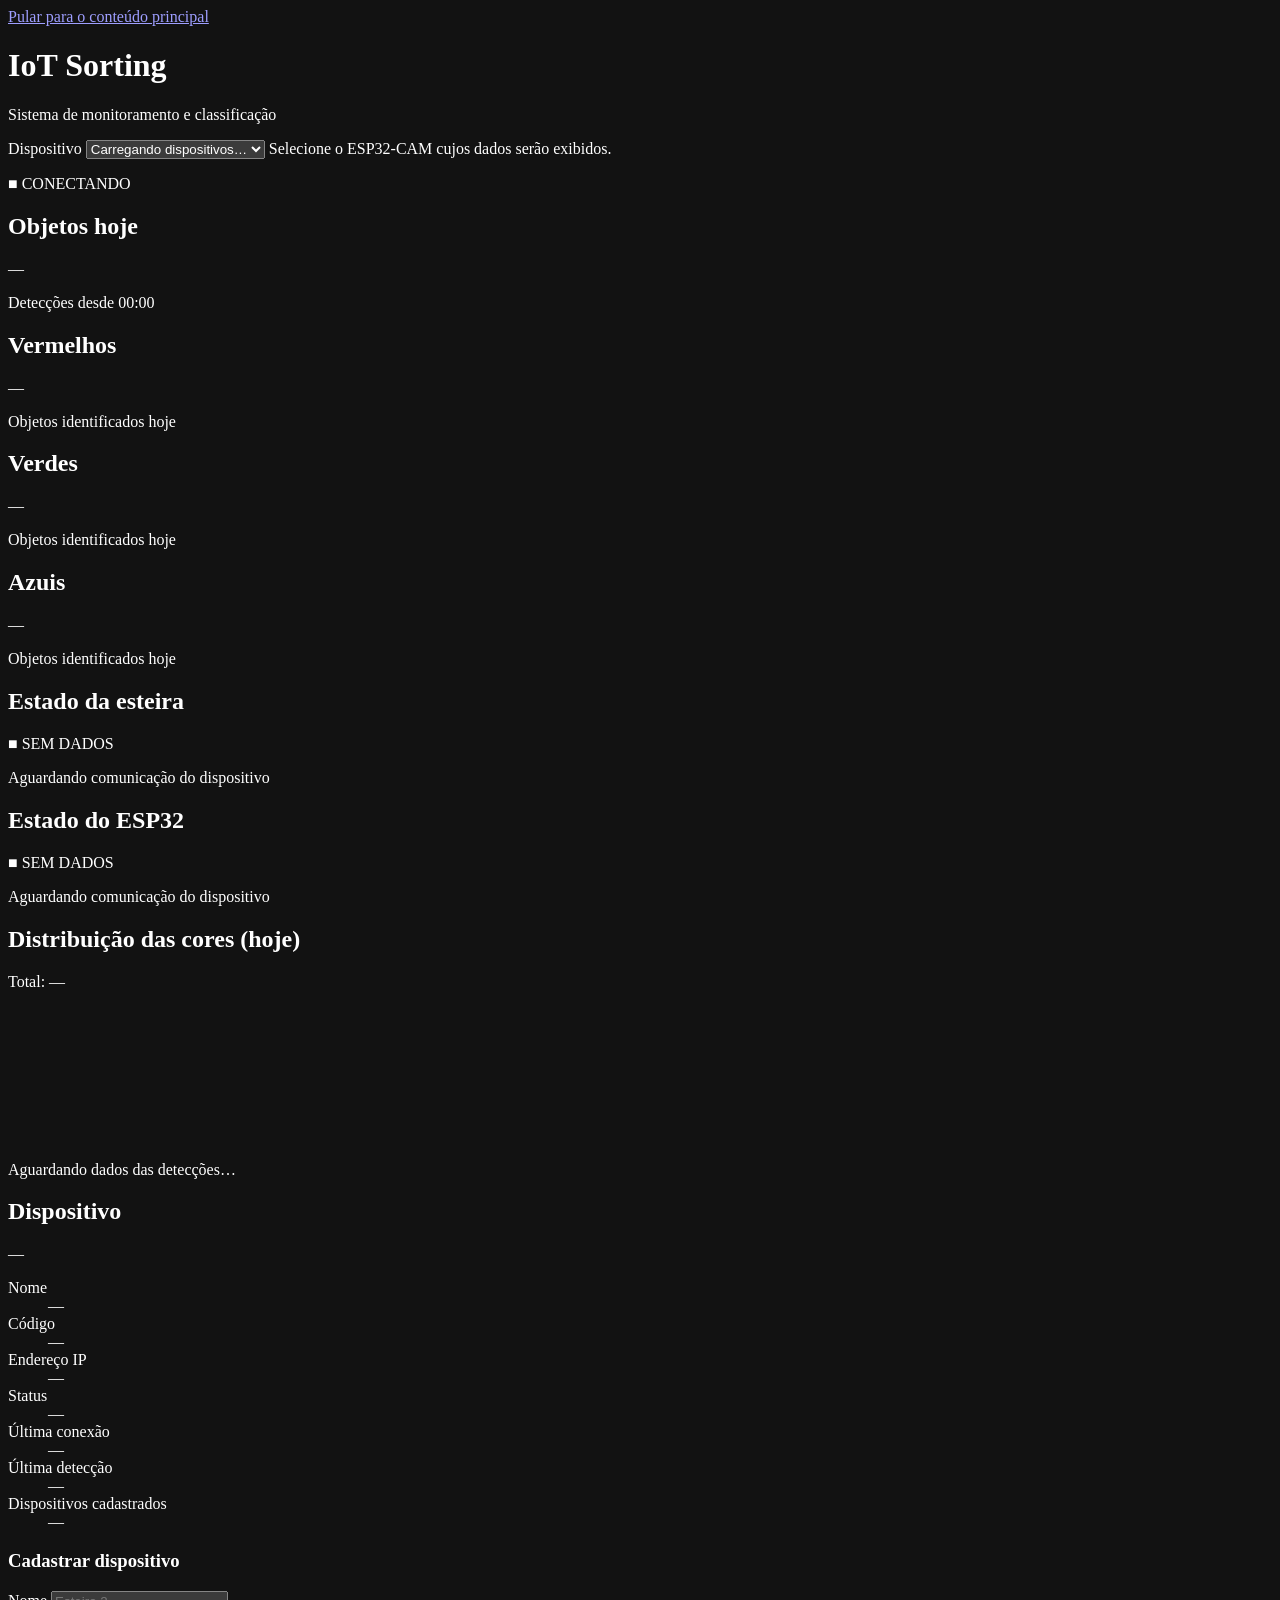
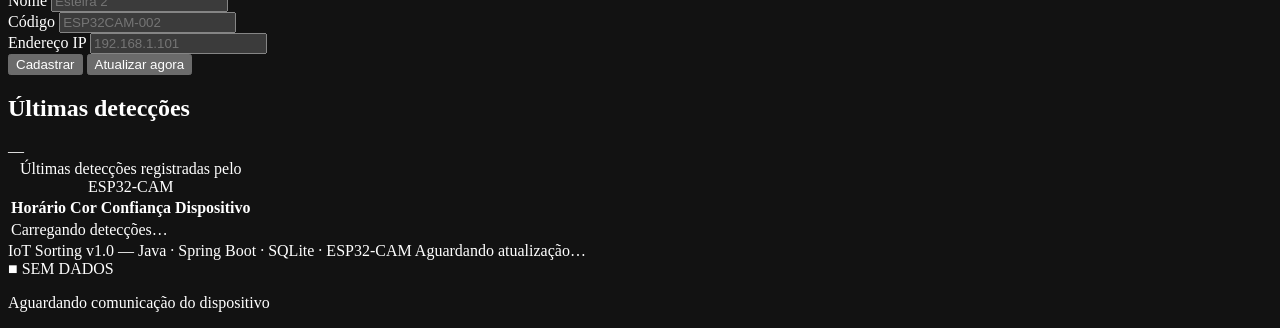
==== iot-sorting/src/main/resources/static/index.html @ c960a752 "feat: configuracao inicial da aplicacao iot-sorting com suporte a sqlite" ====
<!DOCTYPE html>
<html lang="pt-BR">
<head>
    <meta charset="UTF-8">
    <meta name="viewport" content="width=device-width, initial-scale=1">
    <meta name="description" content="IoT Sorting - Sistema de monitoramento e classificação de objetos em esteira com ESP32-CAM.">
    <meta name="color-scheme" content="dark">
    <title>IoT Sorting — Sistema de monitoramento e classificação</title>
    <link rel="icon" href="data:image/svg+xml,<svg xmlns='http://www.w3.org/2000/svg' viewBox='0 0 32 32'><rect width='32' height='32' rx='7' fill='%230b1120'/><circle cx='16' cy='16' r='8' fill='none' stroke='%2338bdf8' stroke-width='3'/><circle cx='16' cy='16' r='3' fill='%2338bdf8'/></svg>">
    <link rel="stylesheet" href="/css/style.css">
</head>
<body>
<a class="pular-conteudo" href="#conteudo">Pular para o conteúdo principal</a>

<header class="cabecalho">
    <div class="marca">
        <span class="marca-simbolo" aria-hidden="true"></span>
        <div class="marca-textos">
            <h1>IoT Sorting</h1>
            <p class="marca-subtitulo">Sistema de monitoramento e classificação</p>
        </div>
    </div>

    <div class="cabecalho-acoes">
        <div class="campo-selecao">
            <label for="seletor-dispositivo">Dispositivo</label>
            <select id="seletor-dispositivo" aria-describedby="ajuda-dispositivo">
                <option value="">Carregando dispositivos…</option>
            </select>
            <span id="ajuda-dispositivo" class="visualmente-oculto">Selecione o ESP32-CAM cujos dados serão exibidos.</span>
        </div>

        <p id="status-sistema" class="indicador indicador--neutro" role="status" aria-live="polite">
            <span class="indicador-simbolo" aria-hidden="true">■</span>
            <span class="indicador-texto">CONECTANDO</span>
        </p>
    </div>
</header>

<main id="conteudo">
    <section class="grade-cartoes" aria-label="Indicadores principais">
        <article class="cartao cartao--destaque">
            <h2 class="cartao-titulo">Objetos hoje</h2>
            <p class="cartao-valor" id="valor-objetos-hoje">—</p>
            <p class="cartao-apoio">Detecções desde 00:00</p>
        </article>

        <article class="cartao cartao--vermelho">
            <h2 class="cartao-titulo">Vermelhos</h2>
            <p class="cartao-valor" id="valor-vermelhos">—</p>
            <p class="cartao-apoio">Objetos identificados hoje</p>
        </article>

        <article class="cartao cartao--verde">
            <h2 class="cartao-titulo">Verdes</h2>
            <p class="cartao-valor" id="valor-verdes">—</p>
            <p class="cartao-apoio">Objetos identificados hoje</p>
        </article>

        <article class="cartao cartao--azul">
            <h2 class="cartao-titulo">Azuis</h2>
            <p class="cartao-valor" id="valor-azuis">—</p>
            <p class="cartao-apoio">Objetos identificados hoje</p>
        </article>

        <article class="cartao cartao--status">
            <h2 class="cartao-titulo">Estado da esteira</h2>
            <p class="cartao-status" id="valor-esteira" data-estado="desconhecido">
                <span class="indicador-simbolo" aria-hidden="true">■</span>
                <span class="indicador-texto">SEM DADOS</span>
            </p>
            <p class="cartao-apoio" id="apoio-esteira">Aguardando comunicação do dispositivo</p>
        </article>

        <article class="cartao cartao--status">
            <h2 class="cartao-titulo">Estado do ESP32</h2>
            <p class="cartao-status" id="valor-dispositivo" data-estado="desconhecido">
                <span class="indicador-simbolo" aria-hidden="true">■</span>
                <span class="indicador-texto">SEM DADOS</span>
            </p>
            <p class="cartao-apoio" id="apoio-dispositivo">Aguardando comunicação do dispositivo</p>
        </article>
    </section>

    <section class="grade-conteudo">
        <article class="painel">
            <header class="painel-cabecalho">
                <h2>Distribuição das cores (hoje)</h2>
                <span class="etiqueta" id="grafico-total">Total: —</span>
            </header>
            <div class="grafico-area">
                <canvas id="grafico-cores" role="img" aria-describedby="grafico-resumo"
                        aria-label="Gráfico de distribuição das cores detectadas hoje"></canvas>
            </div>
            <p id="grafico-vazio" class="texto-apoio" hidden>Nenhuma detecção registrada hoje.</p>
            <p id="grafico-resumo" class="texto-apoio">Aguardando dados das detecções…</p>
        </article>

        <article class="painel">
            <header class="painel-cabecalho">
                <h2>Dispositivo</h2>
                <span class="etiqueta" id="etiqueta-dispositivo">—</span>
            </header>

            <dl class="lista-dados">
                <div class="linha-dados">
                    <dt>Nome</dt>
                    <dd id="dado-nome">—</dd>
                </div>
                <div class="linha-dados">
                    <dt>Código</dt>
                    <dd id="dado-codigo">—</dd>
                </div>
                <div class="linha-dados">
                    <dt>Endereço IP</dt>
                    <dd id="dado-ip">—</dd>
                </div>
                <div class="linha-dados">
                    <dt>Status</dt>
                    <dd id="dado-status">—</dd>
                </div>
                <div class="linha-dados">
                    <dt>Última conexão</dt>
                    <dd id="dado-ultima-conexao">—</dd>
                </div>
                <div class="linha-dados">
                    <dt>Última detecção</dt>
                    <dd id="dado-ultima-deteccao">—</dd>
                </div>
                <div class="linha-dados">
                    <dt>Dispositivos cadastrados</dt>
                    <dd id="dado-total-dispositivos">—</dd>
                </div>
            </dl>

            <form id="form-dispositivo" class="formulario" novalidate>
                <h3 class="formulario-titulo">Cadastrar dispositivo</h3>
                <div class="campo-formulario">
                    <label for="campo-nome">Nome</label>
                    <input type="text" id="campo-nome" name="nome" maxlength="120" placeholder="Esteira 2" required>
                </div>
                <div class="campo-formulario">
                    <label for="campo-codigo">Código</label>
                    <input type="text" id="campo-codigo" name="codigo" maxlength="60" placeholder="ESP32CAM-002" required>
                </div>
                <div class="campo-formulario">
                    <label for="campo-ip">Endereço IP</label>
                    <input type="text" id="campo-ip" name="ip" maxlength="45" placeholder="192.168.1.101">
                </div>
                <div class="formulario-acoes">
                    <button type="submit" class="botao botao--primario" id="botao-cadastrar">Cadastrar</button>
                    <button type="button" class="botao" id="botao-atualizar">Atualizar agora</button>
                </div>
                <p class="mensagem-formulario" id="mensagem-formulario" role="status" aria-live="polite"></p>
            </form>
        </article>
    </section>

    <section class="painel">
        <header class="painel-cabecalho">
            <h2>Últimas detecções</h2>
            <span class="etiqueta" id="etiqueta-recentes">—</span>
        </header>

        <div class="tabela-responsiva">
            <table>
                <caption class="visualmente-oculto">Últimas detecções registradas pelo ESP32-CAM</caption>
                <thead>
                <tr>
                    <th scope="col">Horário</th>
                    <th scope="col">Cor</th>
                    <th scope="col">Confiança</th>
                    <th scope="col">Dispositivo</th>
                </tr>
                </thead>
                <tbody id="corpo-tabela">
                <tr>
                    <td colspan="4" class="tabela-mensagem">Carregando detecções…</td>
                </tr>
                </tbody>
            </table>
        </div>
    </section>
</main>

<footer class="rodape">
    <span>IoT Sorting v1.0 — Java · Spring Boot · SQLite · ESP32-CAM</span>
    <span id="ultima-atualizacao">Aguardando atualização…</span>
</footer>

<script src="/js/vendor/chart.umd.min.js"></script>
<script src="/js/dashboard.js"></script>
</body>
</html>

                <span class="indicador-simbolo" aria-hidden="true">■</span>
                <span class="indicador-texto">SEM DADOS</span>
            </p>
            <p class="cartao-apoio" id="apoio-dispositivo">Aguardando comunicação do dispositivo</p>
        </article>
    </section>
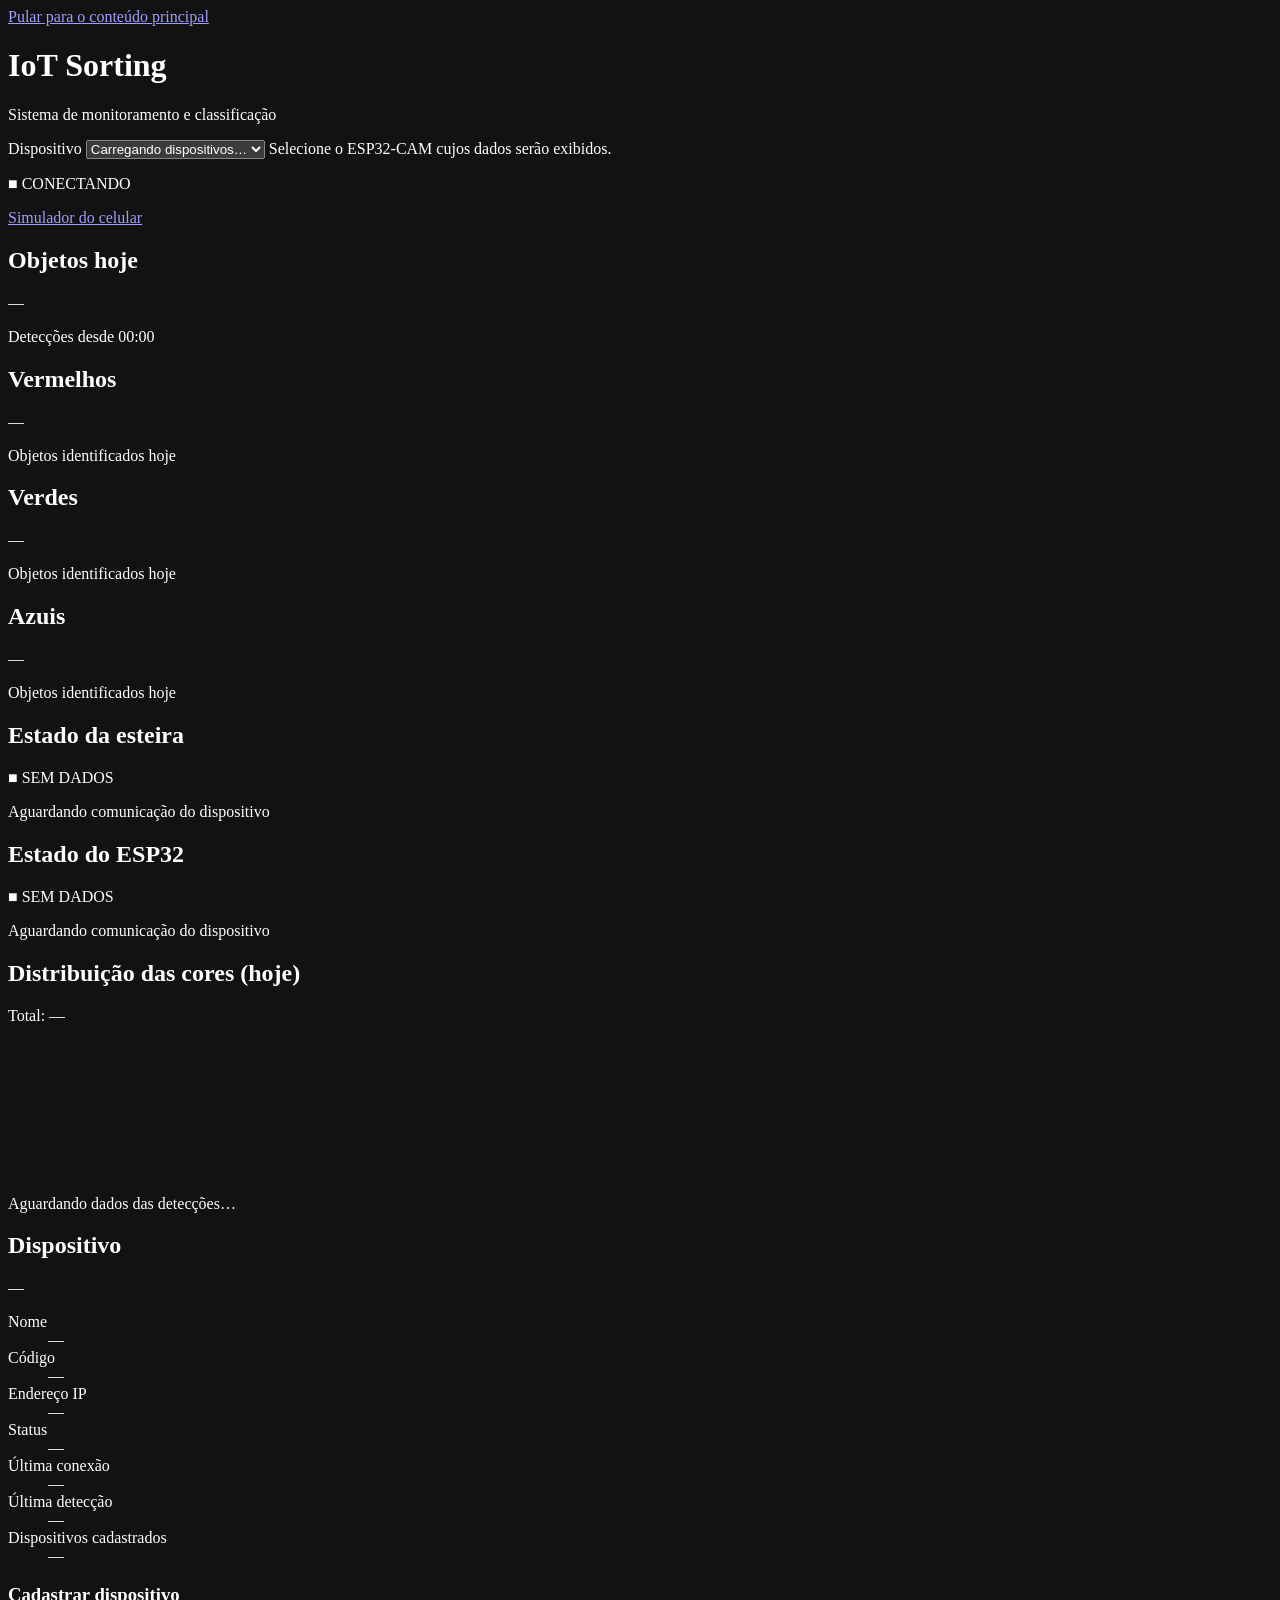
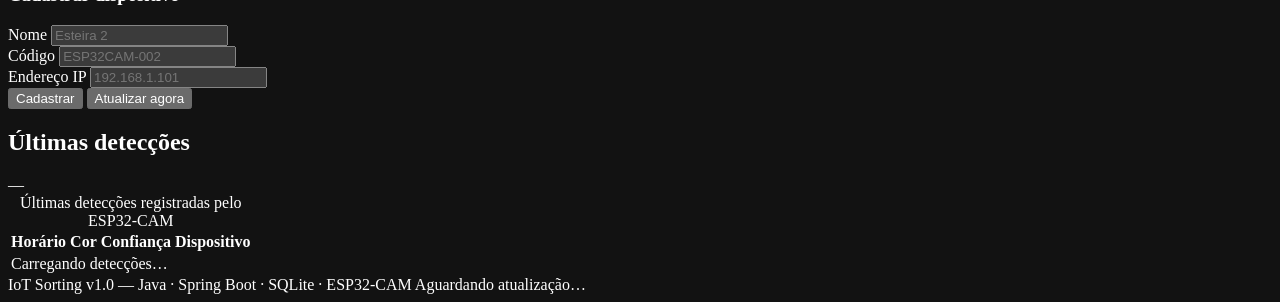
==== commit 121724af: "feat: simulador do celular para controlar a esteira - nova pagina /simulador.html (HTML/CSS/JS puro," ====
--- a/iot-sorting/src/main/resources/static/index.html
+++ b/iot-sorting/src/main/resources/static/index.html
@@ -34,6 +34,8 @@
             <span class="indicador-simbolo" aria-hidden="true">■</span>
             <span class="indicador-texto">CONECTANDO</span>
         </p>
+
+        <a class="botao botao--link" href="/simulador.html">Simulador do celular</a>
     </div>
 </header>
 
@@ -192,10 +194,3 @@
 <script src="/js/dashboard.js"></script>
 </body>
 </html>
-
-                <span class="indicador-simbolo" aria-hidden="true">■</span>
-                <span class="indicador-texto">SEM DADOS</span>
-            </p>
-            <p class="cartao-apoio" id="apoio-dispositivo">Aguardando comunicação do dispositivo</p>
-        </article>
-    </section>
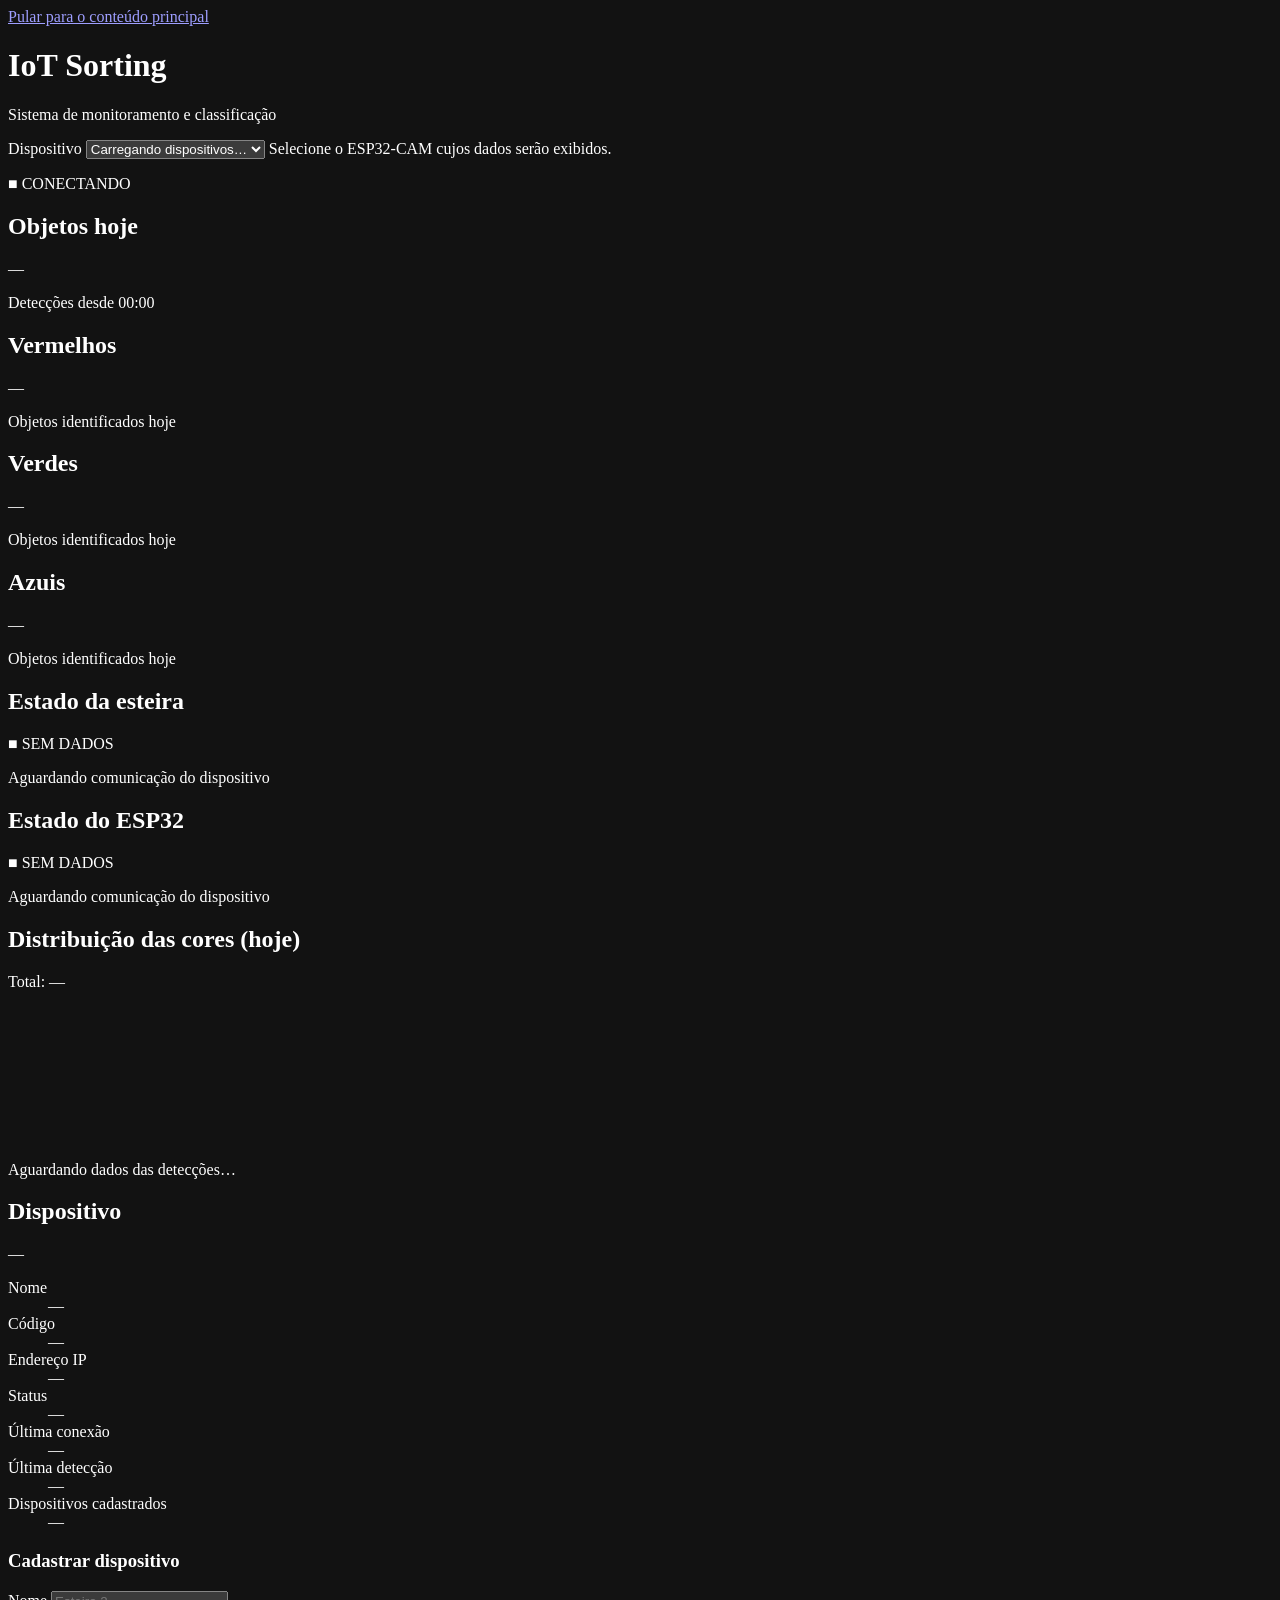
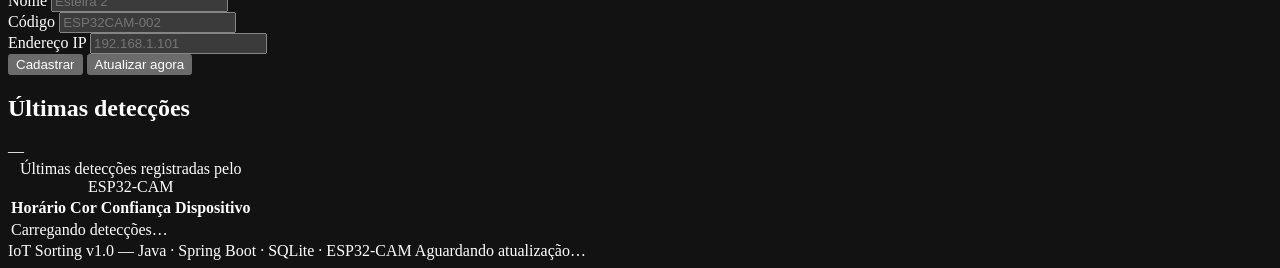
==== commit d82759a3: "Dashboard ao vivo: tela de exibicao + polimento da dashboard oficial - Remove o simulador do celular" ====
--- a/iot-sorting/src/main/resources/static/index.html
+++ b/iot-sorting/src/main/resources/static/index.html
@@ -34,8 +34,6 @@
             <span class="indicador-simbolo" aria-hidden="true">■</span>
             <span class="indicador-texto">CONECTANDO</span>
         </p>
-
-        <a class="botao botao--link" href="/simulador.html">Simulador do celular</a>
     </div>
 </header>
 
